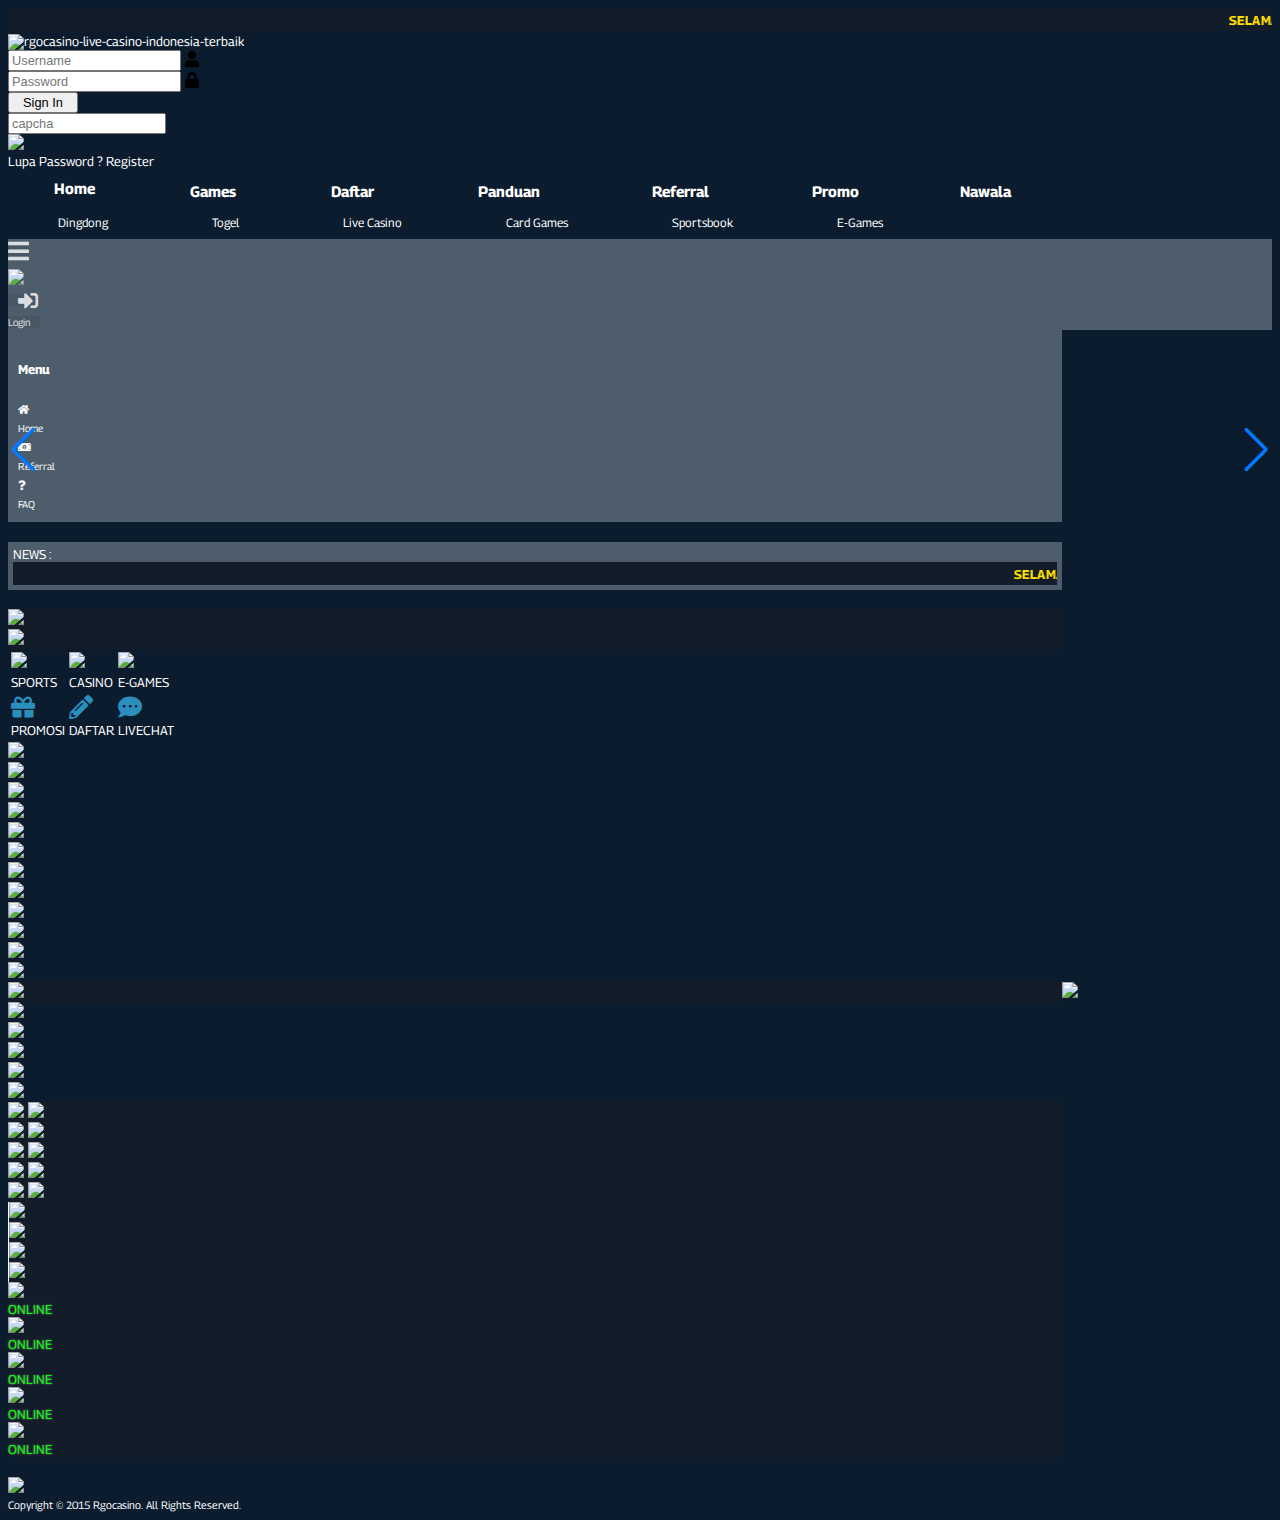
==== index.html @ c8eb7eb3 "[ridho]- create menu collapse - WIP" ====
<!DOCTYPE html>
<html lang="en">

<head>
    <meta charset="UTF-8">
    <meta http-equiv="X-UA-Compatible" content="IE=edge">
    <meta name="viewport" content="width=device-width, initial-scale=1.0">
    <link rel="stylesheet" href="assets/bootstrap/css/bootstrap.css">
    <script src="assets/bootstrap/js/bootstrap.min.js"></script>
    <link rel="stylesheet" href="assets/css/styles.css">
    <link rel="stylesheet" href="https://cdnjs.cloudflare.com/ajax/libs/font-awesome/5.15.4/css/all.min.css">
    <script src="https://cdnjs.cloudflare.com/ajax/libs/font-awesome/5.15.3/js/all.min.js" defer></script>

    <!-- Swiper -->
    <link rel="stylesheet" href="https://unpkg.com/swiper/swiper-bundle.css" />
    <link rel="stylesheet" href="https://unpkg.com/swiper/swiper-bundle.min.css" />

    <script src="https://unpkg.com/swiper/swiper-bundle.js"></script>
    <script src="https://unpkg.com/swiper/swiper-bundle.min.js"></script>

    <title>Live Casino Indonesia</title>
</head>

<body>
    <header>
        <!-- Desktop header -->
        <div id="top-link">
            <marquee onmouseout="this.setAttribute('scrollamount', 5, 0);"
                onmouseover="this.setAttribute('scrollamount', 0, 0);" scrollamount="5" class="text-warning"
                style="color:#FFDD00; font-weight:bold;">
                SELAMAT DATANG DI SITUS RGOCASINO - NIKMATI SEMUA PERMAINAN HANYA DENGAN 1 USERID SAJA | DAPATKAN BONUS
                MEMBER BARU HINGGA IDR 10.000.000 | JAGA KERAHASIAAN DATA ANDA UNTUK MENGHINDARI PERBUATAN ORANG YANG
                TIDAK BERTANGGUNG JAWAB......
            </marquee>
        </div>
        <div class="container d-none d-md-block">
            <div class="row">
                <div class="col-3 mt-4">
                    <a href="#">
                        <img src="https://91.233.198.11/_aps4497/assets/images/logo-rgocasino.png"
                            alt="rgocasino-live-casino-indonesia-terbaik" width="230px">
                    </a>
                </div>
                <div class="col-8 offset-1">
                    <form class="row align-items-center m-3 justify-content-end">
                        <div class="col-3 px-1">
                            <div class="input-group input-group-sm">
                                <input type="text" class="form-control text-sm" id="username" placeholder="Username">
                                <span class="input-group-text" id="basic-addon2"><i class="fa fa-user"></i></span>
                            </div>
                        </div>

                        <div class="col-3 px-1">
                            <div class="input-group input-group-sm">
                                <input type="text" class="form-control text-sm" id="password" placeholder="Password">
                                <span class="input-group-text" id="basic-addon2"><i class="fa fa-lock"></i></span>
                            </div>
                        </div>

                        <div class="col-auto px-1">
                            <button type="submit" class="btn btn-warning btn-sm text-sm" style="width:70px;"
                                id="btn_form_login" data-loading-text="Loading...">Sign In</button>
                        </div>
                    </form>

                    <form class="row align-items-center m-3 justify-content-end">
                        <div class="col-3 px-1">
                            <div class="input-group input-group-sm">
                                <input type="text" class="form-control text-sm" id="capcha" placeholder="capcha"
                                    style="width: 150px;">
                            </div>
                        </div>

                        <div class="col-auto px-1">
                            <label>
                                <span id="captcha_div_login"><img class="captcha"
                                        src="https://91.233.198.11/user/captcha_get/55/23/4/sess_code_user_login" />
                                </span>
                            </label>
                        </div>

                        <div class="col-auto px-1 text-sm">
                            <a href="#" id="lupaPassword">Lupa
                                Password ?</a>
                            <a href="#" class="btn btn-danger btn-sm text-sm" style='width:70px'>Register</a>
                        </div>
                    </form>
                </div>
            </div>
        </div>

        <div class="container d-none d-md-block">
            <div class="row">
                <div class="col-12">
                    <div id="navigation" style="width:100%; padding:0;">
                        <ul id="nav" style="width:100%; padding:0;">
                            <li class="nav-item first-nav-item selected-nav-item">
                                <a href="#" class="nav-a">
                                    <span>
                                        <strong>Home</strong>
                                    </span>
                                </a>
                                <span class="main-nav-separator"></span>
                            </li>
                            <li class="nav-item">
                                <a href="#" class="nav-a">
                                    <span>
                                        <strong>Games</strong>
                                    </span>
                                </a>
                            </li>
                            <li class="nav-item">
                                <a href="#" class="nav-a">
                                    <span>
                                        <strong>Daftar</strong>
                                    </span>
                                </a>
                                <span class="main-nav-separator"></span>
                            </li>
                            <li class="nav-item">
                                <a href="#" class="nav-a">
                                    <span>
                                        <strong>Panduan</strong>
                                    </span>
                                </a>
                                <span class="main-nav-separator"></span>
                            </li>

                            <li class="nav-item">
                                <a href="#" class="nav-a">
                                    <span>
                                        <strong>Referral</strong>
                                    </span>
                                </a>
                                <span class="main-nav-separator"></span>
                            </li>
                            <li class="nav-item">
                                <a href="#" class="nav-a">
                                    <span>
                                        <strong>Promo</strong>
                                    </span>
                                </a>
                                <span class="main-nav-separator"></span>
                            </li>
                            <li class="nav-item last-nav-item">
                                <a href="#" class="nav-a">
                                    <span>
                                        <strong>Nawala</strong>
                                    </span>
                                </a>
                                <span class="main-nav-separator"></span>
                            </li>
                        </ul>
                    </div>
                    <div style="width:100%; padding:0;">
                        <ul id="subnav" style="width:100%; padding:0;">
                            <li class="sub-nav-item default-subnav-item">
                                <a class="subnav-a" href="#">
                                    <span class="subnav-span">
                                        <strong>Dingdong</strong>
                                    </span>
                                </a>
                                <span class="sub-nav-separator"></span>
                            </li>
                            <li class="sub-nav-item default-subnav-item">
                                <a class="subnav-a" href="#">
                                    <span class="subnav-span">
                                        <strong>Togel</strong>
                                    </span>
                                </a>
                                <span class="sub-nav-separator"></span>
                            </li>
                            <li class="sub-nav-item default-subnav-item">
                                <a class="subnav-a" href="#">
                                    <span class="subnav-span">
                                        <strong>Live Casino</strong>
                                    </span>
                                </a>
                                <span class="sub-nav-separator"></span>
                            </li>
                            <li class="sub-nav-item default-subnav-item">
                                <a class="subnav-a" href="#">
                                    <span class="subnav-span">
                                        <strong>Card Games</strong>
                                    </span>
                                </a>
                                <span class="sub-nav-separator"></span>
                            </li>
                            <li class="sub-nav-item first-subnav-item">
                                <a class="subnav-a" href="#">
                                    <span class="subnav-span">
                                        <strong>Sportsbook</strong>
                                    </span>
                                </a>
                                <span class="sub-nav-separator"></span>
                            </li>
                            <li class="sub-nav-item default-subnav-item">
                                <a class="subnav-a" href="#">
                                    <span class="subnav-span">
                                        <strong>E-Games</strong>
                                    </span>
                                </a>
                                <span class="sub-nav-separator"></span>
                            </li>
                        </ul>
                    </div>
                </div>
            </div>
        </div>
        <!-- Desktop header end -->

        <!-- Mobile Header -->
        <nav class="navbar navbar-default fixed-top d-block d-sm-none">
            <div class="container">
                <div class="col-12">
                    <div class="row">
                        <div class="col-3" style="width: 20%;">
                            <a class="btn btn-default btn-sm collapsed" data-bs-toggle="collapse" href="#collapseMenu"
                                role="button" aria-expanded="false" aria-controls="collapseMenu"
                                style="margin-top:6px;">
                                <i class="fa fa-bars" style="font-size:24px; vertical-align:middle;"></i>
                            </a>
                        </div>
                        <div class="col-6 text-center">
                            <a href="https://91.233.198.11/m/lobby"><img
                                    src="https://91.233.198.11/m/assets/images/logo-rgocasino.png" width="170px"
                                    style="margin-top:6px;max-width:100%"></a>
                        </div>
                        <div class="col-3 text-end">
                            <a class="btn btn-default btn-sm" data-toggle="modal" data-target="#myModal"
                                style="margin-top:6px; padding: 0px 10px; font-size:10px;">
                                <i class="fa fa-sign-in-alt" style="font-size:20px; vertical-align:middle;"></i>
                                <br> Login
                            </a>
                        </div>
                    </div>
                </div>
            </div>
        </nav>

        <div class="mb-5"></div>

        <div class="collapse mt-5" id="collapseMenu">
            <div class="container">
                <div class="collapseMenu">
                    <h5 class="text-sm fw-bold">Menu</h5>
                    <div class="row" style="margin-bottom: 0px;">
                        <div class="col-4 text-center">
                            <a href="#" class="btn btn-sm btn-info font-white" style="width:100%;font-size:10px;">
                                <i class="fa fa-home"></i><br>Home
                            </a>
                        </div>
                        <div class="col-4 text-center">
                            <a href="#" class="btn btn-sm btn-info font-white" style="width:100%;font-size:10px;">
                                <i class="fa fa-money-bill-alt"></i><br>Referral
                            </a>
                        </div>
                        <div class="col-4 text-center">
                            <a href="#" class="btn btn-sm btn-info font-white" style="width:100%;font-size:10px;">
                                <i class="fa fa-question"></i><br>FAQ
                            </a>
                        </div>
                    </div>
                </div>
            </div>
        </div>

        <div class="container d-block d-sm-none">
            <div class="col-12 news-link">
                <div class="row align-items-center">
                    <div class="col-3 text-center text-sm fw-bold">
                        <span>News :</span>
                    </div>
                    <div class="col-9">
                        <div id="top-link">
                            <marquee onmouseout="this.setAttribute('scrollamount', 5, 0);"
                                onmouseover="this.setAttribute('scrollamount', 0, 0);" scrollamount="5"
                                class="text-warning" style="color:#FFDD00; font-weight:bold;">
                                SELAMAT DATANG DI SITUS RGOCASINO - NIKMATI SEMUA PERMAINAN HANYA DENGAN 1 USERID SAJA |
                                DAPATKAN BONUS MEMBER BARU HINGGA IDR 10.000.000 | JAGA KERAHASIAAN DATA ANDA UNTUK
                                MENGHINDARI PERBUATAN ORANG YANG TIDAK BERTANGGUNG JAWAB......
                            </marquee>
                        </div>
                    </div>
                </div>
            </div>
        </div>
        <!-- Mobile header end -->
    </header>

    <div id="main">
        <!-- top -->
        <div class="container">
            <div class="row mt-3">
                <div class="col-12 col-md-9">
                    <div class="swiper-container" id="swiper-container">
                        <div class="swiper-wrapper">
                            <div class="swiper-slide px-4 pt-1 mx-auto">
                                <img class="img-fluid"
                                    src="https://rgocasino-s3.s3-ap-southeast-1.amazonaws.com/images/home/RGOCASINO_0686_SLIDERWEB.jpg"
                                    alt="">
                            </div>
                            <div class="swiper-slide px-4 pt-1 mx-auto">
                                <img class="img-fluid"
                                    src="https://rgocasino-s3.s3-ap-southeast-1.amazonaws.com/images/home/RGOCASINO_0377_SLIDERWEB.jpg"
                                    alt="">
                            </div>
                            <div class="swiper-slide px-4 pt-1 mx-auto">
                                <img class="img-fluid"
                                    src="https://rgocasino-s3.s3-ap-southeast-1.amazonaws.com/images/home/RGOCASINO_0686_SLIDERWEB.jpg"
                                    alt="">
                            </div>
                            <div class="swiper-slide px-4 pt-1 mx-auto">
                                <img class="img-fluid"
                                    src="https://rgocasino-s3.s3-ap-southeast-1.amazonaws.com/images/home/RGOKASINO_0323_SLIDERWEB.jpg"
                                    alt="">
                            </div>
                            <div class="swiper-slide px-4 pt-1 mx-auto">
                                <img class="img-fluid"
                                    src="https://rgocasino-s3.s3-ap-southeast-1.amazonaws.com/images/home/RGOCASINO_0377_SLIDERWEB.jpg"
                                    alt="">
                            </div>
                        </div>
                        <!-- Add Arrows -->
                        <div class="swiper-button-next"></div>
                        <div class="swiper-button-prev"></div>
                        <!-- Add Pagination -->
                        <div class="swiper-pagination"></div>
                    </div>
                </div>
                <div class="col-3 bg-blue p-2 d-none d-md-block">
                    <div class="col-12">
                        <div class="col-12">
                            <a href="https://91.233.198.11/daftar-live-casino-sportsbook">
                                <img src="https://rgocasino-s3.s3-ap-southeast-1.amazonaws.com/images/others/halamandepancardgames.jpg"
                                    class="img-fluid">
                            </a>
                        </div>
                        <div class="col-12">
                            <a href="https://91.233.198.11/daftar-live-casino-sportsbook">
                                <img src="https://rgocasino-s3.s3-ap-southeast-1.amazonaws.com/images/others/halamadepandd.jpg"
                                    class="img-fluid">
                            </a>
                        </div>
                    </div>
                </div>
            </div>
        </div>
        <!-- end top -->

        <!-- Mobile nav middle -->
        <div class="container mt-5 d-block d-sm-none">
            <div class="row">
                <div class="col-12">
                    <table class="table table-bordered">
                        <tbody>
                            <tr>
                                <td class="text-center">
                                    <a href="#">
                                        <img src="https://91.233.198.11/m/assets/images/lobby/icon-sport.png"
                                            width="50">
                                        <br>SPORTS
                                    </a>
                                </td>
                                <td class="text-center">
                                    <a href="#">
                                        <img src="https://91.233.198.11/m/assets/images/lobby/icon-casino.png"
                                            width="50">
                                        <br>CASINO
                                    </a>
                                </td>
                                <td class="text-center">
                                    <a href="#" target="_blank_slot">
                                        <img src="https://91.233.198.11/m/assets/images/home/icon-egames.png"
                                            width="50">
                                        <br>E-GAMES
                                    </a>
                                </td>
                            </tr>
                            <tr>
                                <td class="text-center">
                                    <a href="#">
                                        <i class="fa fa-gift" style="color: #2a8fbd; font-size: 1.5rem;"></i>
                                        <br>PROMOSI
                                    </a>
                                </td>
                                <td class="text-center">
                                    <a href="#">
                                        <i class="fa fa-pencil-alt" style="color: #2a8fbd; font-size: 1.5rem;"></i>
                                        <br>DAFTAR
                                    </a>
                                </td>
                                <td class="text-center">
                                    <a href="#">
                                        <i class="fa fa-comment-dots" style="color: #2a8fbd; font-size: 1.5rem;"></i>
                                        <br>LIVECHAT
                                    </a>
                                </td>
                            </tr>
                        </tbody>
                    </table>
                </div>
            </div>
        </div>
        <!-- Mobile nav middle end -->

        <!-- card -->
        <div class="container">
            <div class="col-12 my-3">
                <div class="row">
                    <div class="col-12 col-md-3 mt-3">
                        <a href="https://91.233.198.11/daftar-live-casino-sportsbook">
                            <img class="img-fluid"
                                src="https://91.233.198.11/_aps4497/assets/images/lobbyrgocasino/LOBBY-RGO-CASINO-dingdong.png">
                        </a>
                    </div>
                    <div class="col-12 col-md-3 mt-3">
                        <a href="https://91.233.198.11/daftar-live-casino-sportsbook">
                            <img class="img-fluid"
                                src="https://91.233.198.11/_aps4497/assets/images/lobbyrgocasino/banner-hkbgaming.jpg">
                        </a>
                    </div>
                    <div class="col-12 col-md-3 mt-3 d-none d-md-block">
                        <a href="https://91.233.198.11/daftar-live-casino-sportsbook">
                            <img class="img-fluid"
                                src="https://91.233.198.11/_aps4497/assets/images/lobbyrgocasino/rgocasino-lobby-ogplus.png?2">
                        </a>
                    </div>
                    <div class="col-12 col-md-3 mt-3 d-none d-md-block">
                        <a href="https://91.233.198.11/daftar-live-casino-sportsbook">
                            <img class="img-fluid"
                                src="https://91.233.198.11/_aps4497/assets/images/lobbyrgocasino/rgocasino-vivo-lobbygame.jpg">
                        </a>
                    </div>
                    <div class="col-12 col-md-3 mt-3 d-none d-md-block">
                        <a href="https://91.233.198.11/daftar-live-casino-sportsbook">
                            <img class="img-fluid"
                                src="https://91.233.198.11/_aps4497/assets/images/lobbyrgocasino/LOBBY-RGO-CASINO-dingdong.png">
                        </a>
                    </div>
                    <div class="col-12 col-md-3 mt-3 d-none d-md-block">
                        <a href="https://91.233.198.11/daftar-live-casino-sportsbook">
                            <img class="img-fluid"
                                src="https://91.233.198.11/_aps4497/assets/images/lobbyrgocasino/banner-hkbgaming.jpg">
                        </a>
                    </div>
                    <div class="col-12 col-md-3 mt-3 d-none d-md-block">
                        <a href="https://91.233.198.11/daftar-live-casino-sportsbook">
                            <img class="img-fluid"
                                src="https://91.233.198.11/_aps4497/assets/images/lobbyrgocasino/rgocasino-lobby-ogplus.png?2">
                        </a>
                    </div>
                    <div class="col-12 col-md-3 mt-3 d-none d-md-block">
                        <a href="https://91.233.198.11/daftar-live-casino-sportsbook">
                            <img class="img-fluid"
                                src="https://91.233.198.11/_aps4497/assets/images/lobbyrgocasino/rgocasino-vivo-lobbygame.jpg">
                        </a>
                    </div>
                    <div class="col-12 col-md-3 mt-3 d-none d-md-block">
                        <a href="https://91.233.198.11/daftar-live-casino-sportsbook">
                            <img class="img-fluid"
                                src="https://91.233.198.11/_aps4497/assets/images/lobbyrgocasino/LOBBY-RGO-CASINO-dingdong.png">
                        </a>
                    </div>
                    <div class="col-12 col-md-3 mt-3 d-none d-md-block">
                        <a href="https://91.233.198.11/daftar-live-casino-sportsbook">
                            <img class="img-fluid"
                                src="https://91.233.198.11/_aps4497/assets/images/lobbyrgocasino/banner-hkbgaming.jpg">
                        </a>
                    </div>
                    <div class="col-12 col-md-3 mt-3 d-none d-md-block">
                        <a href="https://91.233.198.11/daftar-live-casino-sportsbook">
                            <img class="img-fluid"
                                src="https://91.233.198.11/_aps4497/assets/images/lobbyrgocasino/rgocasino-lobby-ogplus.png?2">
                        </a>
                    </div>
                    <div class="col-12 col-md-3 mt-3 d-none d-md-block">
                        <a href="https://91.233.198.11/daftar-live-casino-sportsbook">
                            <img class="img-fluid"
                                src="https://91.233.198.11/_aps4497/assets/images/lobbyrgocasino/rgocasino-vivo-lobbygame.jpg">
                        </a>
                    </div>
                </div>
            </div>
        </div>
        <!-- end card -->

        <!-- slider content -->
        <div class="container d-none d-md-block">
            <div class="row">
                <div class="col-12 my-4">
                    <div class="swiper-container bg-blue p-4" id="swiper-container2">
                        <div class="swiper-wrapper">
                            <div class="swiper-slide px-2 active-slider">
                                <img src="https://91.233.198.11/_aps4497/assets/images/home/slider-casino-6.jpg"
                                    class="img-fluid">
                            </div>
                            <div class="swiper-slide px-2">
                                <img src="https://91.233.198.11/_aps4497/assets/images/home/slider-casino-6.jpg"
                                    class="img-fluid">
                            </div>
                            <div class="swiper-slide px-2">
                                <img src="https://91.233.198.11/_aps4497/assets/images/home/slider-casino-6.jpg"
                                    class="img-fluid">
                            </div>
                            <div class="swiper-slide px-2">
                                <img src="https://91.233.198.11/_aps4497/assets/images/home/slider-casino-6.jpg"
                                    class="img-fluid">
                            </div>
                            <div class="swiper-slide px-2">
                                <img src="https://91.233.198.11/_aps4497/assets/images/home/slider-casino-6.jpg"
                                    class="img-fluid">
                            </div>
                            <div class="swiper-slide px-2">
                                <img src="https://91.233.198.11/_aps4497/assets/images/home/slider-casino-6.jpg"
                                    class="img-fluid">
                            </div>
                        </div>
                        <!-- Add Arrows -->
                        <div class="swiper-button-next"></div>
                        <div class="swiper-button-prev"></div>
                    </div>
                </div>
            </div>
        </div>
        <!-- slider content end -->

        <!-- Social media -->
        <div class="container d-none d-md-block">
            <div class="col-12 mb-4">
                <div class="row">
                    <div class="col-2 offset-1">
                        <a target="_blank" href="https://www.instagram.com/rgocasino999/">
                            <img src="https://91.233.198.11/_aps4497/assets/images/home/rgo-ig.jpg" class="img-fluid">
                        </a>
                    </div>
                    <div class="col-2">
                        <a target="_blank" href="http://facebook.com/rgocasino">
                            <img src="https://91.233.198.11/_aps4497/assets/images/home/rgo-fb.jpg" class="img-fluid">
                        </a>
                    </div>
                    <div class="col-2">
                        <a target="_blank" href="https://twitter.com/rgocasino99">
                            <img src="https://91.233.198.11/_aps4497/assets/images/home/rgo-twitter.jpg"
                                class="img-fluid">
                        </a>
                    </div>
                    <div class="col-2">
                        <a target="_blank" href="https://www.youtube.com/channel/UCsh0HEZlhJS5sqtFqUEUHEw">
                            <img src="https://91.233.198.11/_aps4497/assets/images/home/rgo-youtube.jpg"
                                class="img-fluid">
                        </a>
                    </div>
                    <div class="col-2">
                        <a target="_blank" href="http://rgoclub1.com/">
                            <img src="https://91.233.198.11/_aps4497/assets/images/home/wordpress_rgo.jpg"
                                class="img-fluid">
                        </a>
                    </div>
                </div>
            </div>
        </div>
        <!-- Social media end -->

        <!-- Bank Information -->
        <div class="container">
            <h3 class="bank-title">Status Bank
            </h3>
            <div class="bank-content">
                <div class="col-12">
                    <div class="p-4 d-none d-md-flex align-items-center">
                        <div class="col-12 col-md-7">
                            <div class="row justify-content-center">
                                <div class="col-4 col-md-2">
                                    <img class="img-fluid"
                                        src="https://91.233.198.11/_aps4497/assets/images/bank/bank-BCA.png?2">
                                    <img class="img-fluid"
                                        src="https://91.233.198.11/_aps4497/assets/images/bank/online1.gif?1">
                                </div>

                                <div class="col-4 col-md-2">
                                    <img class="img-fluid"
                                        src="https://91.233.198.11/_aps4497/assets/images/bank/bank-MANDIRI.png?2">
                                    <img class="img-fluid"
                                        src="https://91.233.198.11/_aps4497/assets/images/bank/online1.gif?1">
                                </div>

                                <div class="col-4 col-md-2">
                                    <img class="img-fluid"
                                        src="https://91.233.198.11/_aps4497/assets/images/bank/bank-BNI.png?2">
                                    <img class="img-fluid"
                                        src="https://91.233.198.11/_aps4497/assets/images/bank/online1.gif?1">
                                </div>

                                <div class="col-4 col-md-2">
                                    <img class="img-fluid"
                                        src="https://91.233.198.11/_aps4497/assets/images/bank/bank-BRI.png?2">
                                    <img class="img-fluid"
                                        src="https://91.233.198.11/_aps4497/assets/images/bank/online1.gif?1">
                                </div>

                                <div class="col-4 col-md-2">
                                    <img class="img-fluid"
                                        src="https://91.233.198.11/_aps4497/assets/images/bank/bank-DANAMON.png?2">
                                    <img class="img-fluid"
                                        src="https://91.233.198.11/_aps4497/assets/images/bank/online1.gif?1">
                                </div>
                            </div>
                        </div>

                        <div class="col-5" style="border-left: 1px solid #FFF;">
                            <div class="row px-4">
                                <div class="col-3" style="width: 25%;">
                                    <a href="#">
                                        <img class="img-fluid"
                                            src="https://91.233.198.11/_aps4497/assets/images/home/rgoclub-bandar-poker-togel-casino-baccarat-roulette-sicbo-blackjack.png">
                                    </a>
                                </div>
                                <div class="col-3" style="width: 25%;">
                                    <a href="#">
                                        <img class="img-fluid"
                                            src="https://91.233.198.11/_aps4497/assets/images/home/rgopoker-situs-judi-poker-online-indonesia.png">
                                    </a>
                                </div>
                                <div class="col-3" style="width: 25%;">
                                    <a href="#">
                                        <img class="img-fluid"
                                            src="https://91.233.198.11/_aps4497/assets/images/home/rgotogel-situs-judi-togel-online-indonesia.png">
                                    </a>
                                </div>
                                <div class="col-3" style="width: 25%;">
                                    <a href="#">
                                        <img class="img-fluid"
                                            src="https://91.233.198.11/_aps4497/assets/images/home/rgobet.png?1">
                                    </a>
                                </div>
                            </div>
                        </div>
                    </div>

                    <div class="row py-2 px-2 d-sm-none">
                        <div class="col-6">
                            <div class="row">
                                <div class="col-6">
                                    <img width="60" src="https://91.233.198.11/m/assets/images/BCA.png?2">
                                </div>
                                <div class="col-6 text-sm fw-bold">
                                    <span style="text-shadow: 0 0 2px #999; color: #0F0;">ONLINE</span>
                                </div>
                            </div>
                        </div>

                        <div class="col-6">
                            <div class="row">
                                <div class="col-6">
                                    <img width="60" src="https://91.233.198.11/m/assets/images/MANDIRI.png?2">
                                </div>
                                <div class="col-6 text-sm fw-bold">
                                    <span style="text-shadow: 0 0 2px #999; color: #0F0;">ONLINE</span>
                                </div>
                            </div>
                        </div>

                        <div class="col-6">
                            <div class="row">
                                <div class="col-6">
                                    <img width="60" src="https://91.233.198.11/m/assets/images/BNI.png?2">
                                </div>
                                <div class="col-6 text-sm fw-bold">
                                    <span style="text-shadow: 0 0 2px #999; color: #0F0;">ONLINE</span>
                                </div>
                            </div>
                        </div>

                        <div class="col-6">
                            <div class="row">
                                <div class="col-6">
                                    <img width="60" src="https://91.233.198.11/m/assets/images/BRI.png?2">
                                </div>
                                <div class="col-6 text-sm fw-bold">
                                    <span style="text-shadow: 0 0 2px #999; color: #0F0;">ONLINE</span>
                                </div>
                            </div>
                        </div>

                        <div class="col-6">
                            <div class="row">
                                <div class="col-6">
                                    <img width="60" src="https://91.233.198.11/m/assets/images/DANAMON.png?2">
                                </div>
                                <div class="col-6 text-sm fw-bold">
                                    <span style="text-shadow: 0 0 2px #999; color: #0F0;">ONLINE</span>
                                </div>
                            </div>
                        </div>
                    </div>
                </div>
            </div>
        </div>
        <!-- Bank information end -->
    </div>


    <footer>
        <div class="container">
            <div class="col-12 mb-2 text-center">
                <img class="img-fluid" src="https://91.233.198.11/_aps4497/assets/images/banner_pagcor.jpg">
            </div>
            <div class="row">
                <div class="col-12 mb-4 font-white text-center text-sm">
                    <small>Copyright © 2015 Rgocasino. All Rights Reserved. </small>
                </div>
            </div>
        </div>
    </footer>

    <!-- script -->
    <script src="assets/js/scripts.js"></script>
</body>

</html>
---- assets/css/styles.css ----
@import url('https://fonts.googleapis.com/css2?family=Georama:wght@300&display=swap');
body {
    font-family: Georama;
    background: #0b1c2e url('https://rgocasino-s3.s3-ap-southeast-1.amazonaws.com/images/bg/rgocasino_background.jpg') no-repeat fixed center top;
}

a {
    text-decoration: none;
    color: #fff;
    font-family: Georama;
    font-size: 0.8rem
}

.container {
    max-width: 1054px;
}

.text-sm {
    font-size: 0.8rem !important;
}

.font-white {
    color: #fff !important;
}

.bg-blue {
    background: #131d29;
}

.btn-default {
    color: #ffffff;
    background-color: #485563;
    border-color: transparent;
    opacity: .8;
}

.btn-default:hover {
    color: #ffffff;
    opacity: 1;
}

/* Top-link */

#top-link {
    background-color: #131d29;
    padding-top: 5px;
    font-size: .8rem;
}

/* top-link end */

.news-link {
    background-color: #4E5D6C;
    padding: 5px;
    color: #fff;
    text-transform: uppercase;
}

/* Navigation */

#navigation {
    margin-top: 0px;
}

#nav {
    display: table;
    list-style: outside none none;
    margin: 0;
    width: 100%;
    padding-left: o;
}

#nav .nav-item {
    display: table-cell;
    position: relative;
    vertical-align: top;
}

#nav .nav-a {
    background-position: -10px 0;
    background-image: url("https://91.233.198.11/_aps4497/assets/images/nav.png?1");
    height: 40px;
    cursor: pointer;
    display: block;
    text-align: center;
    text-decoration: none;
    color: #FFF;
}

#nav .nav-a, #nav .nav-a SPAN {
    display: block;
}

#nav .nav-a SPAN {
    display: block;
    font-family: Georama;
    font-size: 15px;
    height: 17px;
    line-height: 17px;
    margin: 0 12px;
    padding: 14px 0 9px;
}

#nav .first-nav-item .nav-a {
    background-position: 0 0;
    background-image: url("https://91.233.198.11/_aps4497/assets/images/nav.png?1");
    height: 40px;
}

#nav .last-nav-item .nav-a {
    background-position: 100% 0;
    background-image: url("https://91.233.198.11/_aps4497/assets/images/nav.png?1");
    height: 40px;
}

#nav .nav-a:hover {
    background-position: -10px -70px;
    background-image: url("https://91.233.198.11/_aps4497/assets/images/nav.png?1");
    height: 40px;
}

#nav .first-nav-item .nav-a:hover {
    background-position: 0 -70px;
    background-image: url("https://91.233.198.11/_aps4497/assets/images/nav.png?1");
    height: 40px;
}

#nav .last-nav-item .nav-a:hover {
    background-position: 100% -70px;
    background-image: url("https://91.233.198.11/_aps4497/assets/images/nav.png?1");
    height: 40px;
}

#nav .selected-nav-item {
    z-index: 100;
    background-image: url("https://91.233.198.11/_aps4497/assets/images/nav.png?1");
    height: 40px;
}

#nav .selected-nav-item .nav-a, #nav .selected-nav-item .nav-a:hover {
    background-position: 100% -180px;
    background-image: url("https://91.233.198.11/_aps4497/assets/images/nav.png?1");
    height: 40px;
    margin: 0 -5px;
}

#nav .selected-nav-item .nav-a SPAN, #nav .selected-nav-item .nav-a SPAN:hover {
    background-position: 0 -180px;
    background-image: url("https://91.233.198.11/_aps4497/assets/images/nav.png?1");
    height: 40px;
    margin-left: 0;
    padding: 11px 5px 12px;
}

#nav .selected-nav-item .nav-a SPAN STRONG {
    margin-left: 12px;
}

.main-nav-separator, .sub-nav-separator {
    background-image: url("https://91.233.198.11/_aps4497/assets/images/nav-separator.png?1");
    background-repeat: repeat-y;
    display: block;
    float: right;
    height: 30px;
    margin-top: -30px;
    position: relative;
    top: 0;
    width: 2px;
    z-index: 10;
}

.main-nav-separator {
    top: -2px;
}

.nav-item.selected-nav-item .main-nav-separator, .nav-item.last-nav-item .main-nav-separator {
    display: none;
}

#subnav {
    background-position: 64px -40px;
    background-image: url("https://91.233.198.11/_aps4497/assets/images/nav.png?1");
    list-style: outside none none;
    margin: 0;
    width: 100%;
    -webkit-border-radius: 0 0 10px 10px;
    border-radius: 0 0 10px 10px;
}

#subnav .sub-nav-item {
    display: inline-block;
    position: relative;
    vertical-align: top;
}

.sub-nav-item .subnav-a {
    background-position: -10px -40px;
    background-image: url("https://91.233.198.11/_aps4497/assets/images/nav.png?1");
    display: block;
    height: 30px;
    text-align: center;
    text-decoration: none;
    color: #FFF;
}

.sub-nav-item .subnav-a SPAN {
    display: block;
    font-family: Georama;
    font-size: 12px;
    padding: 6px 50px 0;
}

.sub-nav-item .subnav-a SPAN STRONG {
    font-weight: normal;
}

.sub-nav-item.first-subnav-item .subnav-a {
    background-position: 0 -40px;
    background-image: url("https://91.233.198.11/_aps4497/assets/images/nav.png?1");
}

.sub-nav-item .subnav-a:hover, .sub-nav-item.selected-subnav-item .subnav-a {
    background-position: -10px -110px;
    background-image: url("https://91.233.198.11/_aps4497/assets/images/nav.png?1");
}

.sub-nav-item.first-subnav-item .subnav-a:hover {
    background-position: 0 -110px;
    background-image: url("https://91.233.198.11/_aps4497/assets/images/nav.png?1");
}

/* Mobile Nav */

.navbar-default {
    background-color: #4e5d6c;
    border-color: transparent;
}

.navbar-default .navbar-brand {
    color: #ebebeb;
}

.navbar-default .navbar-brand:hover, .navbar-default .navbar-brand:focus {
    color: #ebebeb;
    background-color: transparent;
}

.navbar-default .navbar-text {
    color: #ebebeb;
}

.navbar-default .navbar-nav>li>a {
    color: #ebebeb;
}

.navbar-default .navbar-nav>li>a:hover, .navbar-default .navbar-nav>li>a:focus {
    color: #ebebeb;
    background-color: #485563;
}

.navbar-default .navbar-nav>.active>a, .navbar-default .navbar-nav>.active>a:hover, .navbar-default .navbar-nav>.active>a:focus {
    color: #ebebeb;
    background-color: #485563;
}

.navbar-default .navbar-nav>.disabled>a, .navbar-default .navbar-nav>.disabled>a:hover, .navbar-default .navbar-nav>.disabled>a:focus {
    color: #cccccc;
    background-color: transparent;
}

.navbar-default .navbar-toggle {
    border-color: transparent;
}

.navbar-default .navbar-toggle:hover, .navbar-default .navbar-toggle:focus {
    background-color: #485563;
}

.navbar-default .navbar-toggle .icon-bar {
    background-color: #ebebeb;
}

.navbar-default .navbar-collapse, .navbar-default .navbar-form {
    border-color: transparent;
}

.navbar-default .navbar-nav>.open>a, .navbar-default .navbar-nav>.open>a:hover, .navbar-default .navbar-nav>.open>a:focus {
    background-color: #485563;
    color: #ebebeb;
}

.collapseMenu {
    min-height: 20px;
    padding: 19px;
    margin-bottom: 20px;
    background-color: #4e5d6c;
    border: 1px solid transparent;
    border-radius: 0;
    -webkit-box-shadow: inset 0 1px 1px rgba(0, 0, 0, 0.05);
    box-shadow: inset 0 1px 1px rgba(0, 0, 0, 0.05);
    padding: 9px;
    border-radius: 0;
    color: #fff;
}

/* End Mobile Nav */

/* Bank */

.bank-title {
    display: none;
    background-color: #485563;
}

.bank-content {
    background-color: #131d29;
    margin-bottom: 20px;
}

@media (max-width: 600px) {
    .bank-title {
        display: flex;
        justify-content: center;
        background-color: #485563;
        font-weight: bolder;
        text-transform: uppercase;
        color: #fff;
        margin-bottom: 0;
        font-size: .8rem;
        padding: 10px 0;
    }
    .bank-content {
        background-color: #4E5D6C;
    }
}

/* Bank end */
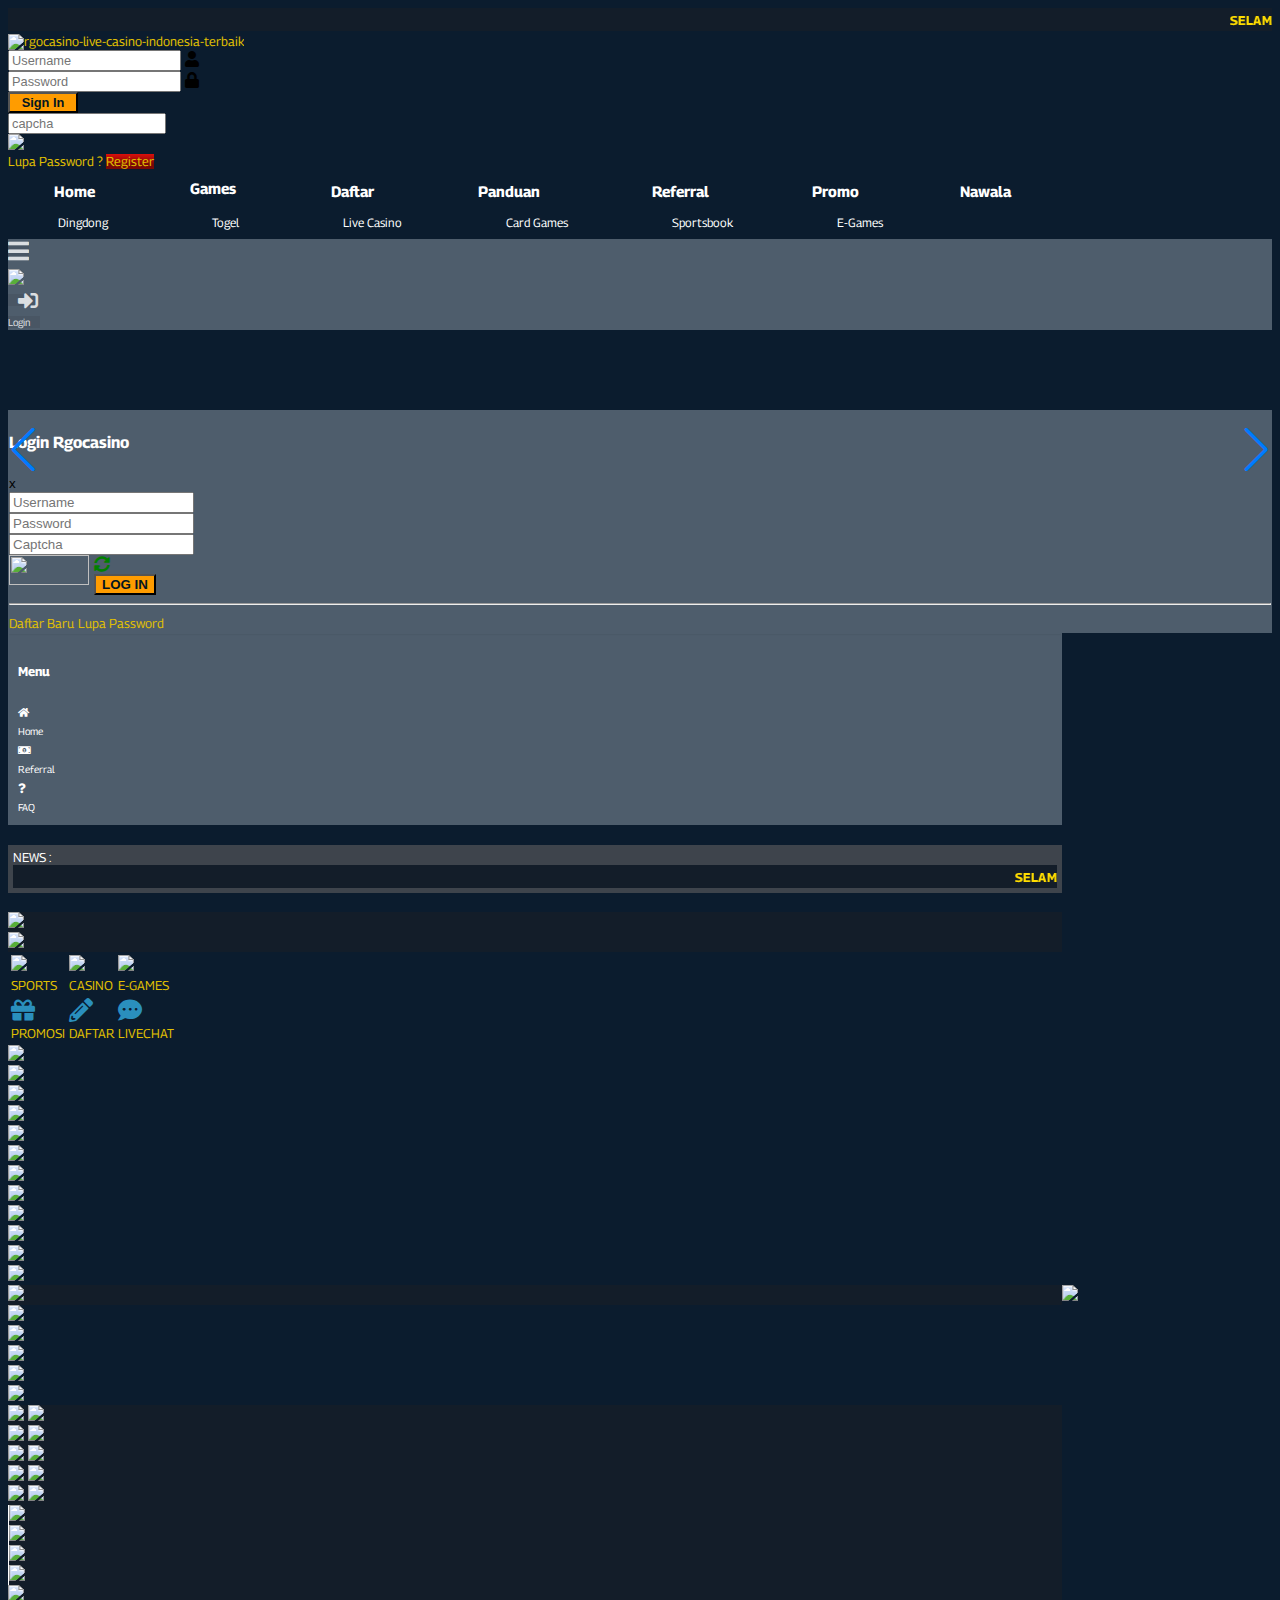
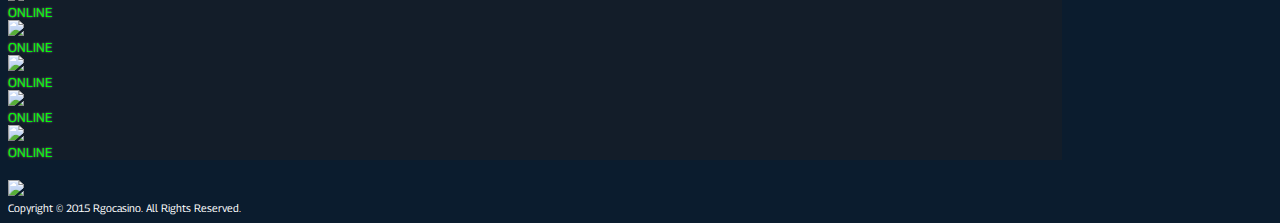
==== commit dd1c4b18: "[ridho]- refactor index page - WIP" ====
--- a/index.html
+++ b/index.html
@@ -94,15 +94,15 @@
                 <div class="col-12">
                     <div id="navigation" style="width:100%; padding:0;">
                         <ul id="nav" style="width:100%; padding:0;">
-                            <li class="nav-item first-nav-item selected-nav-item">
-                                <a href="#" class="nav-a">
+                            <li class="nav-item first-nav-item">
+                                <a href="/" class="nav-a">
                                     <span>
                                         <strong>Home</strong>
                                     </span>
                                 </a>
                                 <span class="main-nav-separator"></span>
                             </li>
-                            <li class="nav-item">
+                            <li class="nav-item selected-nav-item">
                                 <a href="#" class="nav-a">
                                     <span>
                                         <strong>Games</strong>
@@ -110,7 +110,7 @@
                                 </a>
                             </li>
                             <li class="nav-item">
-                                <a href="#" class="nav-a">
+                                <a href="/register.html" class="nav-a">
                                     <span>
                                         <strong>Daftar</strong>
                                     </span>
@@ -155,7 +155,7 @@
                     <div style="width:100%; padding:0;">
                         <ul id="subnav" style="width:100%; padding:0;">
                             <li class="sub-nav-item default-subnav-item">
-                                <a class="subnav-a" href="#">
+                                <a class="subnav-a" href="/dingdong.html">
                                     <span class="subnav-span">
                                         <strong>Dingdong</strong>
                                     </span>
@@ -179,7 +179,7 @@
                                 <span class="sub-nav-separator"></span>
                             </li>
                             <li class="sub-nav-item default-subnav-item">
-                                <a class="subnav-a" href="#">
+                                <a class="subnav-a" href="/card-games.html">
                                     <span class="subnav-span">
                                         <strong>Card Games</strong>
                                     </span>
@@ -222,12 +222,11 @@
                             </a>
                         </div>
                         <div class="col-6 text-center">
-                            <a href="https://91.233.198.11/m/lobby"><img
-                                    src="https://91.233.198.11/m/assets/images/logo-rgocasino.png" width="170px"
-                                    style="margin-top:6px;max-width:100%"></a>
+                            <a href="/"><img src="https://91.233.198.11/m/assets/images/logo-rgocasino.png"
+                                    width="170px" style="margin-top:6px;max-width:100%"></a>
                         </div>
                         <div class="col-3 text-end">
-                            <a class="btn btn-default btn-sm" data-toggle="modal" data-target="#myModal"
+                            <a class="btn btn-default btn-sm" data-bs-toggle="modal" data-bs-target="#modalLogin"
                                 style="margin-top:6px; padding: 0px 10px; font-size:10px;">
                                 <i class="fa fa-sign-in-alt" style="font-size:20px; vertical-align:middle;"></i>
                                 <br> Login
@@ -239,6 +238,54 @@
         </nav>
 
         <div class="mb-5"></div>
+
+        <!-- Modal login -->
+        <div class="modal fade" id="modalLogin" tabindex="-1" aria-labelledby="modalLoginLabel" aria-hidden="true">
+            <div class="modal-dialog" role="document">
+                <div class="modal-content">
+                    <div class="modal-header font-white">
+                        <h4 class="modal-title text-md fw-bolder" id="myModalLabel">Login Rgocasino</h4>
+                        <button type="button" class="close" data-bs-dismiss="modal" aria-label="Close">x</button>
+                    </div>
+                    <div class="modal-body">
+                        <form>
+                            <div class="mb-3">
+                                <input type="text" class="form-control form-control-sm" placeholder="Username"
+                                    name="id">
+                            </div>
+                            <div class="mb-3">
+                                <input type="password" class="form-control form-control-sm" id="password"
+                                    placeholder="Password">
+                            </div>
+                            <div class="mb-3">
+                                <div class="row">
+                                    <div class="col-7">
+                                        <input type="tel" class="form-control form-control-sm" placeholder="Captcha"
+                                            name="code" id="code" maxlength="4">
+                                    </div>
+                                    <div class="col-5" style="vertical-align:middle;">
+                                        <span title="Klik untuk kode validasi yang baru!" style="cursor: pointer;">
+                                            <img src="https://91.233.198.11/m/user/captcha_get/55/23/4/sess_code_user_login/921"
+                                                style=" width:80px; height:30px;float:left;margin-right:5px;">
+                                            <i class="fas fa-sync-alt text-md my-2 ms-2"
+                                                style="color:green;"></i></span>
+                                    </div>
+                                </div>
+                            </div>
+                            <div class="d-grid">
+                                <button class="btn btn-warning" type="submit">LOG IN</button>
+                            </div>
+                            <hr>
+                            <div class="d-flex justify-content-between mb-3">
+                                <a href="/register.html">Daftar Baru</a>
+                                <a href="#" class="text-end">Lupa Password</a>
+                            </div>
+                        </form>
+                    </div>
+                </div>
+            </div>
+        </div>
+        <!-- Modal login end -->
 
         <div class="collapse mt-5" id="collapseMenu">
             <div class="container">
@@ -246,7 +293,7 @@
                     <h5 class="text-sm fw-bold">Menu</h5>
                     <div class="row" style="margin-bottom: 0px;">
                         <div class="col-4 text-center">
-                            <a href="#" class="btn btn-sm btn-info font-white" style="width:100%;font-size:10px;">
+                            <a href="/" class="btn btn-sm btn-info font-white" style="width:100%;font-size:10px;">
                                 <i class="fa fa-home"></i><br>Home
                             </a>
                         </div>
@@ -331,13 +378,13 @@
                 <div class="col-3 bg-blue p-2 d-none d-md-block">
                     <div class="col-12">
                         <div class="col-12">
-                            <a href="https://91.233.198.11/daftar-live-casino-sportsbook">
+                            <a href="/register.html">
                                 <img src="https://rgocasino-s3.s3-ap-southeast-1.amazonaws.com/images/others/halamandepancardgames.jpg"
                                     class="img-fluid">
                             </a>
                         </div>
                         <div class="col-12">
-                            <a href="https://91.233.198.11/daftar-live-casino-sportsbook">
+                            <a href="/register.html">
                                 <img src="https://rgocasino-s3.s3-ap-southeast-1.amazonaws.com/images/others/halamadepandd.jpg"
                                     class="img-fluid">
                             </a>
@@ -409,73 +456,73 @@
             <div class="col-12 my-3">
                 <div class="row">
                     <div class="col-12 col-md-3 mt-3">
-                        <a href="https://91.233.198.11/daftar-live-casino-sportsbook">
+                        <a href="/dingdong.html">
                             <img class="img-fluid"
                                 src="https://91.233.198.11/_aps4497/assets/images/lobbyrgocasino/LOBBY-RGO-CASINO-dingdong.png">
                         </a>
                     </div>
                     <div class="col-12 col-md-3 mt-3">
-                        <a href="https://91.233.198.11/daftar-live-casino-sportsbook">
+                        <a href="/card-games.html">
                             <img class="img-fluid"
                                 src="https://91.233.198.11/_aps4497/assets/images/lobbyrgocasino/banner-hkbgaming.jpg">
                         </a>
                     </div>
                     <div class="col-12 col-md-3 mt-3 d-none d-md-block">
-                        <a href="https://91.233.198.11/daftar-live-casino-sportsbook">
+                        <a href="/register.html">
                             <img class="img-fluid"
                                 src="https://91.233.198.11/_aps4497/assets/images/lobbyrgocasino/rgocasino-lobby-ogplus.png?2">
                         </a>
                     </div>
                     <div class="col-12 col-md-3 mt-3 d-none d-md-block">
-                        <a href="https://91.233.198.11/daftar-live-casino-sportsbook">
+                        <a href="/register.html">
                             <img class="img-fluid"
                                 src="https://91.233.198.11/_aps4497/assets/images/lobbyrgocasino/rgocasino-vivo-lobbygame.jpg">
                         </a>
                     </div>
                     <div class="col-12 col-md-3 mt-3 d-none d-md-block">
-                        <a href="https://91.233.198.11/daftar-live-casino-sportsbook">
+                        <a href="/dingdong.html">
                             <img class="img-fluid"
                                 src="https://91.233.198.11/_aps4497/assets/images/lobbyrgocasino/LOBBY-RGO-CASINO-dingdong.png">
                         </a>
                     </div>
                     <div class="col-12 col-md-3 mt-3 d-none d-md-block">
-                        <a href="https://91.233.198.11/daftar-live-casino-sportsbook">
+                        <a href="/card-games.html">
                             <img class="img-fluid"
                                 src="https://91.233.198.11/_aps4497/assets/images/lobbyrgocasino/banner-hkbgaming.jpg">
                         </a>
                     </div>
                     <div class="col-12 col-md-3 mt-3 d-none d-md-block">
-                        <a href="https://91.233.198.11/daftar-live-casino-sportsbook">
+                        <a href="/register.html">
                             <img class="img-fluid"
                                 src="https://91.233.198.11/_aps4497/assets/images/lobbyrgocasino/rgocasino-lobby-ogplus.png?2">
                         </a>
                     </div>
                     <div class="col-12 col-md-3 mt-3 d-none d-md-block">
-                        <a href="https://91.233.198.11/daftar-live-casino-sportsbook">
+                        <a href="/register.html">
                             <img class="img-fluid"
                                 src="https://91.233.198.11/_aps4497/assets/images/lobbyrgocasino/rgocasino-vivo-lobbygame.jpg">
                         </a>
                     </div>
                     <div class="col-12 col-md-3 mt-3 d-none d-md-block">
-                        <a href="https://91.233.198.11/daftar-live-casino-sportsbook">
+                        <a href="/dingdong.html">
                             <img class="img-fluid"
                                 src="https://91.233.198.11/_aps4497/assets/images/lobbyrgocasino/LOBBY-RGO-CASINO-dingdong.png">
                         </a>
                     </div>
                     <div class="col-12 col-md-3 mt-3 d-none d-md-block">
-                        <a href="https://91.233.198.11/daftar-live-casino-sportsbook">
+                        <a href="/card-games.html">
                             <img class="img-fluid"
                                 src="https://91.233.198.11/_aps4497/assets/images/lobbyrgocasino/banner-hkbgaming.jpg">
                         </a>
                     </div>
                     <div class="col-12 col-md-3 mt-3 d-none d-md-block">
-                        <a href="https://91.233.198.11/daftar-live-casino-sportsbook">
+                        <a href="/register.html">
                             <img class="img-fluid"
                                 src="https://91.233.198.11/_aps4497/assets/images/lobbyrgocasino/rgocasino-lobby-ogplus.png?2">
                         </a>
                     </div>
                     <div class="col-12 col-md-3 mt-3 d-none d-md-block">
-                        <a href="https://91.233.198.11/daftar-live-casino-sportsbook">
+                        <a href="/register.html">
                             <img class="img-fluid"
                                 src="https://91.233.198.11/_aps4497/assets/images/lobbyrgocasino/rgocasino-vivo-lobbygame.jpg">
                         </a>
--- a/assets/css/styles.css
+++ b/assets/css/styles.css
@@ -6,7 +6,7 @@
 
 a {
     text-decoration: none;
-    color: #fff;
+    color: #E1C001;
     font-family: Georama;
     font-size: 0.8rem
 }
@@ -19,13 +19,27 @@
     font-size: 0.8rem !important;
 }
 
+.text-md {
+    font-size: 1rem !important;
+}
+
+.text-lg {
+    font-size: 1.5rem !important;
+}
+
 .font-white {
     color: #fff !important;
 }
 
+.font-gray {
+    color: #ABABB5 !important;
+}
+
 .bg-blue {
     background: #131d29;
 }
+
+/* button */
 
 .btn-default {
     color: #ffffff;
@@ -38,6 +52,26 @@
     color: #ffffff;
     opacity: 1;
 }
+
+.btn-danger {
+    background: linear-gradient(to bottom, #dc0f0b 0%, #780806 67%, #780806 100%);
+}
+
+.btn-warning {
+    background: #ff9c00;
+    font-weight: bold;
+    color: #031620;
+}
+
+button.close {
+    padding: 0;
+    cursor: pointer;
+    background: transparent;
+    border: 0;
+    -webkit-appearance: none;
+}
+
+/* button end */
 
 /* Top-link */
 
@@ -50,7 +84,7 @@
 /* top-link end */
 
 .news-link {
-    background-color: #4E5D6C;
+    background-color: #3E444C;
     padding: 5px;
     color: #fff;
     text-transform: uppercase;
@@ -334,4 +368,94 @@
     }
 }
 
-/* Bank end */+/* Bank end */
+
+/* register */
+
+.register-title {
+    background-color: #131d29;
+    border-radius: 4px;
+    padding: 8px;
+    margin-bottom: 10px;
+    color: #fff;
+}
+
+.breadcumb-wrapper {
+    background-color: #4e5d6c;
+    padding: 5px;
+    text-transform: uppercase;
+}
+
+.breadcrumb-item {
+    color: #df691a;
+    font-weight: bolder;
+}
+
+.breadcrumb-item+.breadcrumb-item::before, .breadcrumb-item.active {
+    color: #fff;
+}
+
+/* register end */
+
+/* card-game */
+
+.cardgame {
+    position: relative;
+}
+
+.text-cardgame {
+    width: 60%;
+    position: absolute;
+    bottom: 20px;
+    left: 0px;
+    text-align: center;
+    color: #FFF;
+}
+
+.btn-cardgame {
+    width: 40%;
+    position: absolute;
+    bottom: 20px;
+    right: 0px;
+    text-align: center;
+}
+
+.btn-cardgame1 {
+    width: 15%;
+    position: absolute;
+    bottom: 20px;
+    right: 170px;
+    text-align: center;
+}
+
+.btn-cardgame2 {
+    bottom: 20px;
+    left: 25%;
+    position: absolute;
+    right: 25%;
+    text-align: center;
+}
+
+.btn-cardgame3 {
+    bottom: 20px;
+    left: 15%;
+    position: absolute;
+    right: 15%;
+    text-align: center;
+}
+
+.cardgame img {
+    border-radius: 7px;
+}
+
+/* card-game end */
+
+.modal-content {
+    background-color: #4e5d6c;
+    border: 1px solid transparent;
+    border-radius: 0;
+}
+
+.modal-dialog {
+    margin-top: 80px;
+}